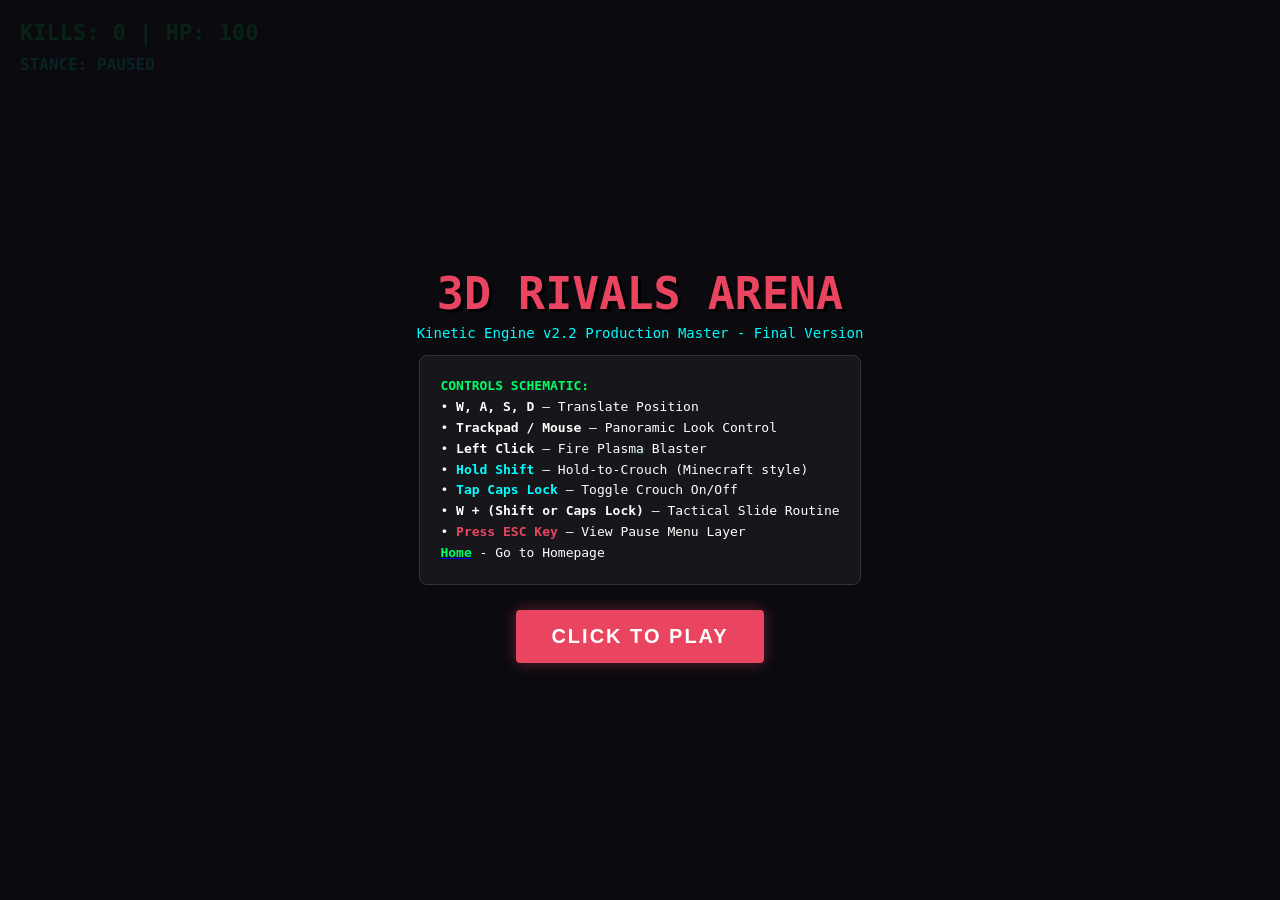
==== 3d-rivals.html @ d3dc3a1b "Add files via upload" ====
<!DOCTYPE html>

<html lang="en">

<head>
    <meta charset="UTF-8">
    <meta name="viewport" content="width=device-width, initial-scale=1.0">
    <title>3D Rivals</title>
    <style>
        /* --- GLOBAL APPLICATION OVERLAYS --- */
        * {
            box-sizing: border-box;
        }

        body {
            margin: 0;
            padding: 0;
            background-color: #0b0b10;
            width: 100vw;
            height: 100vh;
            overflow: hidden;
            font-family: monospace;
            user-select: none;
            /* Prevents text selection highlight artifacts when click-spamming the blaster */
        }

        canvas {
            display: block;
            width: 100vw;
            height: 100vh;
            image-rendering: pixelated;
            /* Forces a crisp, clean, retro low-res look without bilinear filtering blur */
        }

        #ui {
            position: absolute;
            top: 20px;
            left: 20px;
            color: #00ff66;
            font-size: 22px;
            text-shadow: 2px 2px #000;
            font-weight: bold;
            pointer-events: none;
            z-index: 10;
        }

        #crosshair {
            position: absolute;
            top: 50%;
            left: 50%;
            width: 10px;
            height: 10px;
            border: 2px solid #00ff66;
            transform: translate(-50%, -50%);
            border-radius: 50%;
            pointer-events: none;
            z-index: 10;
        }

        #state-display {
            position: absolute;
            top: 55px;
            left: 20px;
            color: #00ffff;
            font-size: 16px;
            font-weight: bold;
            text-shadow: 1px 1px #000;
            pointer-events: none;
        }

        #menu-overlay {
            position: absolute;
            top: 0;
            left: 0;
            width: 100%;
            height: 100%;
            background: rgba(10, 10, 15, 0.9);
            display: flex;
            flex-direction: column;
            justify-content: center;
            align-items: center;
            z-index: 100;
            text-align: center;
            color: #fff;
        }

        .btn {
            padding: 15px 35px;
            background: #e94560;
            border: none;
            color: white;
            font-size: 20px;
            font-weight: bold;
            border-radius: 4px;
            cursor: pointer;
            margin-top: 25px;
            letter-spacing: 2px;
            box-shadow: 0 0 15px rgba(233, 69, 96, 0.4);
            transition: transform 0.1s ease;
        }

        .btn:hover {
            transform: scale(1.05);
            background: #ff5270;
        }
    </style>
</head>

<body>

    <div id="ui">KILLS: <span id="score">0</span> | HP: <span id="hp">100</span></div>
    <div id="state-display">STANCE: PAUSED</div>
    <div id="crosshair"></div>

    <div id="menu-overlay">
        <h1 style="color: #e94560; font-size: 45px; margin-bottom: 5px; text-shadow: 3px 3px #000;">3D RIVALS ARENA</h1>
        <p style="color: #00ffff; font-size: 14px; margin-top: 0;">Kinetic Engine v2.2 Production Master - Final Version
        </p>

        <div style="background: rgba(255,255,255,0.05); padding: 20px; border-radius: 8px; border: 1px solid #333; text-align: left; max-width: 450px; line-height: 1.6;">
            <b style="color: #00ff66;">CONTROLS SCHEMATIC:</b><br>
            • <b style="color: #fff;">W, A, S, D</b> — Translate Position<br>
            • <b style="color: #fff;">Trackpad / Mouse</b> — Panoramic Look Control<br>
            • <b style="color: #fff;">Left Click</b> — Fire Plasma Blaster<br>
            • <b style="color: #00ffff;">Hold Shift</b> — Hold-to-Crouch (Minecraft style)<br>
            • <b style="color: #00ffff;">Tap Caps Lock</b> — Toggle Crouch On/Off<br>
            • <b style="color: #fff;">W + (Shift or Caps Lock)</b> — Tactical Slide Routine<br>
            • <b style="color: #e94560;">Press ESC Key</b> — View Pause Menu Layer<br>
            <a href="index.html"><b style="color: #00ff66;">Home</b></a> - Go to Homepage
        </div>

        <button class="btn" id="resumeBtn">CLICK TO PLAY</button>
    </div>

    <canvas id="gameCanvas"></canvas>

    <script>
        const canvas = document.getElementById("gameCanvas");
        const ctx = canvas.getContext("2d");
        const menuOverlay = document.getElementById("menu-overlay");
        const resumeBtn = document.getElementById("resumeBtn");

        // Dynamic viewport scale down-sizing for genuine low-res raycaster throughput load
        function resizeCanvas() {
            canvas.width = window.innerWidth / 2;
            canvas.height = window.innerHeight / 2;
        }
        window.addEventListener('resize', resizeCanvas);
        resizeCanvas();

        // --- MAP ENVIRONMENT GRID (Perfect 16x16 Structure Array Matrix) ---
        // Numbers > 0 register as a solid block wall texture collision instance
        const mapSize = 16;
        const map = [
            1, 1, 1, 1, 1, 1, 1, 1, 1, 1, 1, 1, 1, 1, 1, 1,
            1, 0, 0, 0, 0, 0, 1, 0, 0, 0, 0, 0, 0, 0, 0, 1,
            1, 0, 0, 0, 0, 0, 1, 0, 0, 0, 0, 0, 0, 0, 0, 1,
            1, 0, 0, 0, 0, 0, 0, 0, 0, 0, 1, 1, 0, 0, 0, 1,
            1, 0, 0, 0, 0, 0, 0, 0, 0, 0, 1, 1, 0, 0, 0, 1,
            1, 0, 0, 1, 1, 0, 0, 0, 0, 0, 0, 0, 0, 0, 0, 1,
            1, 0, 0, 1, 1, 0, 0, 0, 0, 0, 0, 0, 0, 0, 0, 1,
            1, 0, 0, 0, 0, 0, 0, 0, 0, 0, 0, 0, 1, 1, 0, 1,
            1, 0, 0, 0, 0, 0, 0, 0, 0, 0, 0, 0, 1, 1, 0, 1,
            1, 0, 0, 0, 0, 0, 1, 1, 0, 0, 0, 0, 0, 0, 0, 1,
            1, 0, 0, 0, 0, 0, 1, 1, 0, 0, 0, 0, 0, 0, 0, 1,
            1, 0, 0, 0, 0, 0, 0, 0, 0, 0, 0, 0, 0, 0, 0, 1,
            1, 0, 0, 1, 1, 0, 0, 0, 0, 0, 1, 1, 0, 0, 0, 1,
            1, 0, 0, 1, 1, 0, 0, 0, 0, 0, 1, 1, 0, 0, 0, 1,
            1, 0, 0, 0, 0, 0, 0, 0, 0, 0, 0, 0, 0, 0, 0, 1,
            1, 1, 1, 1, 1, 1, 1, 1, 1, 1, 1, 1, 1, 1, 1, 1
        ];

        // --- PLAYER VECTOR DATA STRUCTURE ---
        let player = {
            x: 3.5, y: 3.5,            // Floating grid decimal points position vectors
            angle: 0, hp: 100, score: 0,
            baseSpeed: 0.07, currentSpeed: 0.07,
            toggleCrouchActive: false, // Tracks toggle statuses natively using e.getModifierState API
            holdCrouchActive: false,   // Tracks hold stances mapped to Shift
            isSliding: false,          // Active flag for rapid velocity slides
            slideTimer: 0, slideDirX: 0, slideDirY: 0,
            eyeHeightOffset: 0         // Tracks canvas height offset context to shift horizon line up or down
        };

        let isPaused = true;
        let weapon = { recoilY: 0, muzzleFlashFrame: 0 };
        let npcs = [];
        let bullets = [];

        // --- POINTER LOCK INTERFACES ---
        resumeBtn.addEventListener('click', () => { canvas.requestPointerLock(); });

        document.addEventListener('pointerlockchange', () => {
            if (document.pointerLockElement === canvas) {
                isPaused = false;
                menuOverlay.style.display = "none";
            } else {
                isPaused = true;
                menuOverlay.style.display = "flex";
                keys = {}; // Sanitizes input flags to zero out frozen motion when dropping app focus
                player.holdCrouchActive = false;
            }
        });

        // Window blur safety check catches background tabs switching and stops endless key running states
        window.addEventListener('blur', () => {
            keys = {};
            player.holdCrouchActive = false;
        });

        window.addEventListener('mousemove', (e) => {
            if (isPaused) return;
            // Increments camera horizontal tracking yaw angle via raw mouse input velocity scaling
            player.angle += e.movementX * 0.0035;
            // Full circular angle clamping constraints keeps values neatly wrapped inside 0 to 2*PI radians
            while (player.angle < 0) player.angle += Math.PI * 2;
            while (player.angle > Math.PI * 2) player.angle -= Math.PI * 2;
        });

        // --- KEYBOARD HARDWARE INTERACTION ENGINE ---
        let keys = {};
        window.addEventListener('keydown', (e) => {
            if (isPaused) return;

            let key = e.key.toLowerCase();

            // FIX: Pull directly from the OS modifier state layer to keep Caps Lock perfectly synced
            player.toggleCrouchActive = e.getModifierState("CapsLock");

            let isCrouchKeyPress = (e.key === "CapsLock" || e.key === "Shift");

            // EVALUATE COMBAT SLIDE ROUTINE MODES: Requires forward momentum ('w') + a crouch input
            if (isCrouchKeyPress && keys['w'] && !player.isSliding) {
                player.isSliding = true;
                player.slideTimer = 25; // Continuous lifetime execution loop ticks
                player.slideDirX = Math.cos(player.angle);
                player.slideDirY = Math.sin(player.angle);
            } else {
                if (e.key === "Shift") {
                    player.holdCrouchActive = true;
                }
            }

            keys[key] = true;
            if (e.key === "Shift") keys['shift'] = true;
        });

        window.addEventListener('keyup', (e) => {
            let key = e.key.toLowerCase();
            keys[key] = false;

            // FIX: Update the modifier state register on release to track when Caps Lock turns off
            player.toggleCrouchActive = e.getModifierState("CapsLock");

            if (e.key === "Shift") {
                keys['shift'] = false;
                player.holdCrouchActive = false;
            }
        });

        window.addEventListener('mousedown', (e) => {
            if (!isPaused && player.hp > 0 && e.button === 0) {
                spawnBullet(player.x, player.y, player.angle, true);
                weapon.recoilY = 15; // Set pixel layout offset values for view weapon shift animations
                weapon.muzzleFlashFrame = 4; // Lifetime draw tracking frames for drawing muzzle flares
            }
        });

        // Scans map geometry positions until an empty, open coordinate is generated away from the player's vector area
        function generateSafeNPCCoords() {
            let safe = false; let rx, ry;
            while (!safe) {
                rx = Math.floor(Math.random() * (mapSize - 2)) + 1;
                ry = Math.floor(Math.random() * (mapSize - 2)) + 1;
                if (map[ry * mapSize + rx] === 0) {
                    let distToPlayer = Math.sqrt(Math.pow((rx + 0.5) - player.x, 2) + Math.pow((ry + 0.5) - player.y, 2));
                    if (distToPlayer > 4.0) safe = true; // Prevents enemies spawning on top of user
                }
            }
            return { x: rx + 0.5, y: ry + 0.5 };
        }

        function initEnemies() {
            npcs = [];
            for (let i = 0; i < 4; i++) {
                let coords = generateSafeNPCCoords();
                npcs.push({ x: coords.x, y: coords.y, hp: 20, shootCooldown: Math.random() * 60 });
            }
        }

        function spawnBullet(startX, startY, angle, isPlayerOwned) {
            bullets.push({ x: startX, y: startY, dirX: Math.cos(angle), dirY: Math.sin(angle), isPlayer: isPlayerOwned, life: 120 });
        }

        // --- MAIN SIMULATION LOOP (Runs every animation frame tick) ---
        function updateAndRender() {
            if (isPaused) {
                document.getElementById("state-display").innerText = "STANCE: PAUSED";
                requestAnimationFrame(updateAndRender);
                return;
            }

            // Smooth weapon frame asset transformations decay
            if (weapon.recoilY > 0) weapon.recoilY -= 1.5;
            if (weapon.muzzleFlashFrame > 0) weapon.muzzleFlashFrame--;

            // --- STANCE & VELOCITY STATE CONTROLLER ---
            let stateText = "STANCE: STANDING";

            // FIX: Explicitly poll hardware array registers to keep the engine from dropping the shift state when a slide finishes
            if (keys['shift']) {
                player.holdCrouchActive = true;
            }

            let crouchConditionActive = (player.toggleCrouchActive || player.holdCrouchActive);

            if (player.isSliding) {
                stateText = "STANCE: ⚡ SLIDING (IMMUNE)";
                player.eyeHeightOffset = -40; // Heavy screen height offset drop
                player.currentSpeed = player.baseSpeed * 1.8; // 180% velocity surge
                player.slideTimer--;
                if (player.slideTimer <= 0) {
                    player.isSliding = false;
                    // FIX: Re-verify if the user is still actively pressing down Shift to remain crouching seamlessly
                    if (keys['shift']) {
                        player.holdCrouchActive = true;
                    } else {
                        player.holdCrouchActive = false;
                    }
                }
            } else if (crouchConditionActive) {
                stateText = "STANCE: 🛑 CROUCHED (DEFENSE+)";
                player.eyeHeightOffset = -22; // Mid level elevation camera drop
                player.currentSpeed = player.baseSpeed * 0.45; // Speed penalized movement speed
            } else {
                player.eyeHeightOffset = 0;
                player.currentSpeed = player.baseSpeed;
            }
            document.getElementById("state-display").innerText = stateText;

            // --- STRIDING INDEPENDENT MOTION TRANSLATION VECTOR ---
            let moveX = 0; let moveY = 0;
            if (player.isSliding) {
                moveX = player.slideDirX * player.currentSpeed;
                moveY = player.slideDirY * player.currentSpeed;
            } else {
                let rawX = 0; let rawY = 0;
                // Accumulate composite values based on multi-key configurations
                if (keys['w']) { rawX += Math.cos(player.angle); rawY += Math.sin(player.angle); }
                if (keys['s']) { rawX -= Math.cos(player.angle); rawY -= Math.sin(player.angle); }
                if (keys['a']) { rawX += Math.sin(player.angle); rawY -= Math.cos(player.angle); }
                if (keys['d']) { rawX -= Math.sin(player.angle); rawY += Math.cos(player.angle); }

                // Vector normalization algorithm stops diagonal strafe running exploit speeds
                let mag = Math.sqrt(rawX * rawX + rawY * rawY);
                if (mag > 0) {
                    moveX = (rawX / mag) * player.currentSpeed;
                    moveY = (rawY / mag) * player.currentSpeed;
                }
            }

            // --- INDEPENDENT COLLISION PHYSICS MATRIX ---
            // Decoupled sliding axis logic evaluates tracking barriers on X and Y spaces individually.
            // This insulates vectors from freezing to 0 when sliding against flat solid block faces.
            let playerRadius = 0.35;
            let signX = moveX > 0 ? playerRadius : -playerRadius;
            let signY = moveY > 0 ? playerRadius : -playerRadius;

            if (map[Math.floor(player.y) * mapSize + Math.floor(player.x + moveX + signX)] === 0) {
                player.x += moveX;
            }
            if (map[Math.floor(player.y + moveY + signY) * mapSize + Math.floor(player.x)] === 0) {
                player.y += moveY;
            }

            // --- RENDER BACKGROUND ENVIRONMENT PANELS ---
            let halfHeight = canvas.height / 2;
            let horizonShift = player.eyeHeightOffset; // Applies sliding camera height changes directly to viewport transformations
            ctx.fillStyle = "#14141f"; ctx.fillRect(0, 0, canvas.width, halfHeight + horizonShift);
            ctx.fillStyle = "#0a0a0d"; ctx.fillRect(0, halfHeight + horizonShift, canvas.width, canvas.height);

            // --- PRIMARY 3D RAYCASTING ENGINE CORRIDOR GENERATOR ---
            const fov = Math.PI / 3; const numRays = canvas.width;
            let depthBuffer = new Array(numRays).fill(16); // Storage buffer limits used later to check depth sorting occlusion bounds on objects

            for (let i = 0; i < numRays; i++) {
                // Evaluates the absolute radian trajectory angle for every pixel slice index across the FOV spread
                let rayAngle = (player.angle - fov / 2) + (i / numRays) * fov;
                let distanceToWall = 0; let hitWall = false;
                let eyeX = Math.cos(rayAngle); let eyeY = Math.sin(rayAngle);

                // High precision incremental ray marcher step resolution to seal wall joints from visual tearing gaps
                while (!hitWall && distanceToWall < 16) {
                    distanceToWall += 0.015;
                    let checkX = Math.floor(player.x + eyeX * distanceToWall);
                    let checkY = Math.floor(player.y + eyeY * distanceToWall);

                    // Out of bounds boundary safe catches
                    if (checkX < 0 || checkX >= mapSize || checkY < 0 || checkY >= mapSize) {
                        hitWall = true; distanceToWall = 16;
                    } else if (map[checkY * mapSize + checkX] > 0) {
                        hitWall = true;
                    }
                }

                // Fish-eye calculation projection corrections using cosine variance profiles
                let correctedDist = distanceToWall * Math.cos(rayAngle - player.angle);
                depthBuffer[i] = correctedDist; // Store results into 1D buffer sequence maps

                // Scaling ratios calculate screen coordinates relative to distance metrics
                let wallProjectedSize = canvas.height / correctedDist;
                let ceiling = (halfHeight + horizonShift) - wallProjectedSize;
                let floor = (halfHeight + horizonShift) + wallProjectedSize;

                // Simulated linear depth atmospheric shading parameters (Further wall slices draw darker colors)
                let colorValue = Math.max(10, Math.min(130, 150 - (correctedDist * 11)));
                ctx.fillStyle = `rgb(${colorValue}, ${colorValue + 8}, ${colorValue + 20})`;
                ctx.fillRect(i, ceiling, 1, floor - ceiling);
            }

            // --- PROJECTILES FLUSH MATRIX & PROCESSOR ---
            let npcsToRespawn = []; // Defer array tracking isolates deletions from mutating structural indices mid-execution loop

            for (let b = bullets.length - 1; b >= 0; b--) {
                let bullet = bullets[b];
                bullet.x += bullet.dirX * 0.22; bullet.y += bullet.dirY * 0.22; bullet.life--;

                // Trash collection criteria evaluations
                if (map[Math.floor(bullet.y) * mapSize + Math.floor(bullet.x)] > 0 || bullet.life <= 0) {
                    bullets.splice(b, 1);
                    continue;
                }

                let bulletRemoved = false;
                if (bullet.isPlayer) {
                    // Check intersections against NPC entities
                    for (let n = npcs.length - 1; n >= 0; n--) {
                        let npc = npcs[n];
                        let hDist = Math.sqrt(Math.pow(bullet.x - npc.x, 2) + Math.pow(bullet.y - npc.y, 2));
                        if (hDist < 0.4) {
                            npc.hp -= 10;
                            bullets.splice(b, 1);
                            bulletRemoved = true;
                            if (npc.hp <= 0) {
                                player.score++;
                                document.getElementById("score").innerText = player.score;
                                if (!npcsToRespawn.includes(n)) npcsToRespawn.push(n);
                            }
                            break;
                        }
                    }
                } else {
                    // Check intersection vectors against player entity bounds
                    let pDist = Math.sqrt(Math.pow(bullet.x - player.x, 2) + Math.pow(bullet.y - player.y, 2));
                    if (pDist < 0.35) {
                        bullets.splice(b, 1);
                        bulletRemoved = true;
                        if (!player.isSliding) { // Player is immune to damage frames during high velocity slides
                            if (crouchConditionActive) player.hp -= 2; // Damage reduction stance modifier
                            else player.hp -= 6;
                            document.getElementById("hp").innerText = Math.max(0, Math.floor(player.hp));

                            if (player.hp <= 0) {
                                document.exitPointerLock();
                                alert("ELIMINATED! Final Score: " + player.score);
                                player.hp = 100; player.score = 0; player.x = 3.5; player.y = 3.5;
                                player.toggleCrouchActive = false; player.holdCrouchActive = false;
                                document.getElementById("score").innerText = "0";
                                document.getElementById("hp").innerText = "100";
                                initEnemies(); bullets = [];
                                npcsToRespawn = [];
                                break;
                            }
                        }
                    }
                }
                if (bulletRemoved) continue;
            }

            // Execution phase completes dead object deletion cleanly outside loop runs
            npcsToRespawn.forEach(index => {
                let newCoords = generateSafeNPCCoords();
                npcs[index] = { x: newCoords.x, y: newCoords.y, hp: 20, shootCooldown: 40 };
            });

            // --- ACTORS/ENEMIES GRAPHICS BILLBOARDS LAYER ---
            npcs.forEach((npc) => {
                let dx = npc.x - player.x; let dy = npc.y - player.y; let dist = Math.sqrt(dx * dx + dy * dy);
                let enemyAngle = Math.atan2(dy, dx);

                // --- ABSOLUTE ENEMY-WALL PHYSICS BUFFER MATRIX ---
                // Enforces a strict 0.35 padding tracking constraint layout preventing AI objects from pushing themselves inside block borders
                let enemyRadius = 0.35;
                if (dist > 4.5) {
                    let ndx = Math.cos(enemyAngle) * 0.025; let ndy = Math.sin(enemyAngle) * 0.025;
                    let signEX = ndx > 0 ? enemyRadius : -enemyRadius;
                    let signEY = ndy > 0 ? enemyRadius : -enemyRadius;
                    if (map[Math.floor(npc.y) * mapSize + Math.floor(npc.x + ndx + signEX)] === 0) npc.x += ndx;
                    if (map[Math.floor(npc.y + ndy + signEY) * mapSize + Math.floor(npc.x)] === 0) npc.y += ndy;
                } else if (dist < 3.0) {
                    let ndx = Math.cos(enemyAngle) * 0.02; let ndy = Math.sin(enemyAngle) * 0.02;
                    let signEX = -ndx > 0 ? enemyRadius : -enemyRadius;
                    let signEY = -ndy > 0 ? enemyRadius : -enemyRadius;
                    if (map[Math.floor(npc.y) * mapSize + Math.floor(npc.x - ndx + signEX)] === 0) npc.x -= ndx;
                    if (map[Math.floor(npc.y - ndy + signEY) * mapSize + Math.floor(npc.x)] === 0) npc.y -= ndy;
                }

                npc.shootCooldown--;
                if (npc.shootCooldown <= 0 && dist < 10) {
                    let targetAngle = Math.atan2(player.y - npc.y, player.x - npc.x);
                    spawnBullet(npc.x, npc.y, targetAngle, false);
                    npc.shootCooldown = 50 + Math.random() * 40;
                }

                // Compute exact angular location deviations relative to player camera directional orientations
                let npcRelAngle = enemyAngle - player.angle;
                while (npcRelAngle < -Math.PI) npcRelAngle += Math.PI * 2;
                while (npcRelAngle > Math.PI) npcRelAngle -= Math.PI * 2;

                if (Math.abs(npcRelAngle) < fov * 1.5 && dist > 0.3) {
                    let spaceProjX = Math.tan(npcRelAngle) / Math.tan(fov / 2);
                    let spriteScreenX = (0.5 + spaceProjX * 0.5) * canvas.width;

                    let correctedDist = dist * Math.cos(npcRelAngle);
                    let spriteHeight = canvas.height / correctedDist;
                    let spriteWidth = spriteHeight / 1.4;
                    let spriteScreenY = halfHeight + horizonShift;

                    let startX = Math.floor(spriteScreenX - spriteWidth / 2);
                    let endX = Math.floor(spriteScreenX + spriteWidth / 2);

                    // Bound checks avoid tracking index processing across massive hidden out-of-bounds scan areas
                    if (startX < 0) startX = 0;
                    if (endX > canvas.width) endX = canvas.width;

                    // --- ADVANCED 1D Z-BUFFER CLIPPING BUFFER FIX ---
                    // By shifting the sprite's virtual sorting distance slightly forward (-0.25), we stop the single-point tracking from slicing flat cards into overlapping solid walls.
                    let visualClippedDepth = correctedDist - 0.25;

                    for (let x = startX; x < endX; x++) {
                        if (depthBuffer[x] > visualClippedDepth) {
                            ctx.fillStyle = "#e94560";
                            ctx.fillRect(x, spriteScreenY - spriteHeight / 2, 1, spriteHeight);

                            // Draws dark silhouette outline framing borders matching retro graphics edge aesthetics
                            if (x === Math.floor(spriteScreenX - spriteWidth / 2) || x === Math.floor(spriteScreenX + spriteWidth / 2) - 1) {
                                ctx.fillStyle = "#8a1c30"; ctx.fillRect(x, spriteScreenY - spriteHeight / 2, 1, spriteHeight);
                            }
                        }
                    }
                }
            });

            // --- AMMUNITION SPHERE DRAW OVERLAYS ---
            bullets.forEach((bullet) => {
                let bDx = bullet.x - player.x; let bDy = bullet.y - player.y; let bDist = Math.sqrt(bDx * bDx + bDy * bDy);
                let bAngle = Math.atan2(bDy, bDx) - player.angle;
                while (bAngle < -Math.PI) bAngle += Math.PI * 2;
                while (bAngle > Math.PI) bAngle -= Math.PI * 2;

                if (Math.abs(bAngle) < fov * 1.5 && bDist > 0.2) {
                    let spaceProjX = Math.tan(bAngle) / Math.tan(fov / 2);
                    let screenX = Math.floor((0.5 + spaceProjX * 0.5) * canvas.width);
                    let correctedBDist = bDist * Math.cos(bAngle);

                    if (screenX >= 0 && screenX < canvas.width && depthBuffer[screenX] > (correctedBDist - 0.1)) {
                        let bSize = canvas.height / correctedBDist / 6;
                        ctx.fillStyle = bullet.isPlayer ? "#00ffcc" : "#ffaa00";
                        ctx.beginPath();
                        ctx.arc(screenX, halfHeight + horizonShift, Math.max(2, bSize), 0, Math.PI * 2);
                        ctx.fill();
                    }
                }
            });

            // --- STATIC 2D BLASTER HUD DRAW CALL TRANSFORMS ---
            let gunBaseX = canvas.width * 0.68;
            let gunBaseY = canvas.height * 0.60 + weapon.recoilY + (horizonShift * 0.4);
            ctx.fillStyle = "#1e1e24"; ctx.fillRect(gunBaseX, gunBaseY, 30, 80);
            ctx.fillStyle = "#2d3238"; ctx.fillRect(gunBaseX - 5, gunBaseY + 15, 36, 65);
            ctx.fillStyle = "#4f5d65"; ctx.fillRect(gunBaseX + 8, gunBaseY - 20, 14, 40);
            ctx.fillStyle = "#00ffcc"; ctx.fillRect(gunBaseX + 13, gunBaseY - 15, 4, 35);

            // Muzzle flash processing sequence overlays
            if (weapon.muzzleFlashFrame > 0) {
                ctx.fillStyle = "rgba(0, 255, 210, 0.9)";
                ctx.beginPath(); ctx.arc(gunBaseX + 15, gunBaseY - 22, 18, 0, Math.PI * 2); ctx.fill();
                // Applies an alpha screen tint overlay calculation on matching shot frames
                ctx.fillStyle = "rgba(0, 255, 210, 0.08)"; ctx.fillRect(0, 0, canvas.width, canvas.height);
            }

            requestAnimationFrame(updateAndRender);
        }

        // Initialize entities and execute system loop sequence processes
        initEnemies();
        updateAndRender();
    </script>
</body>

</html>
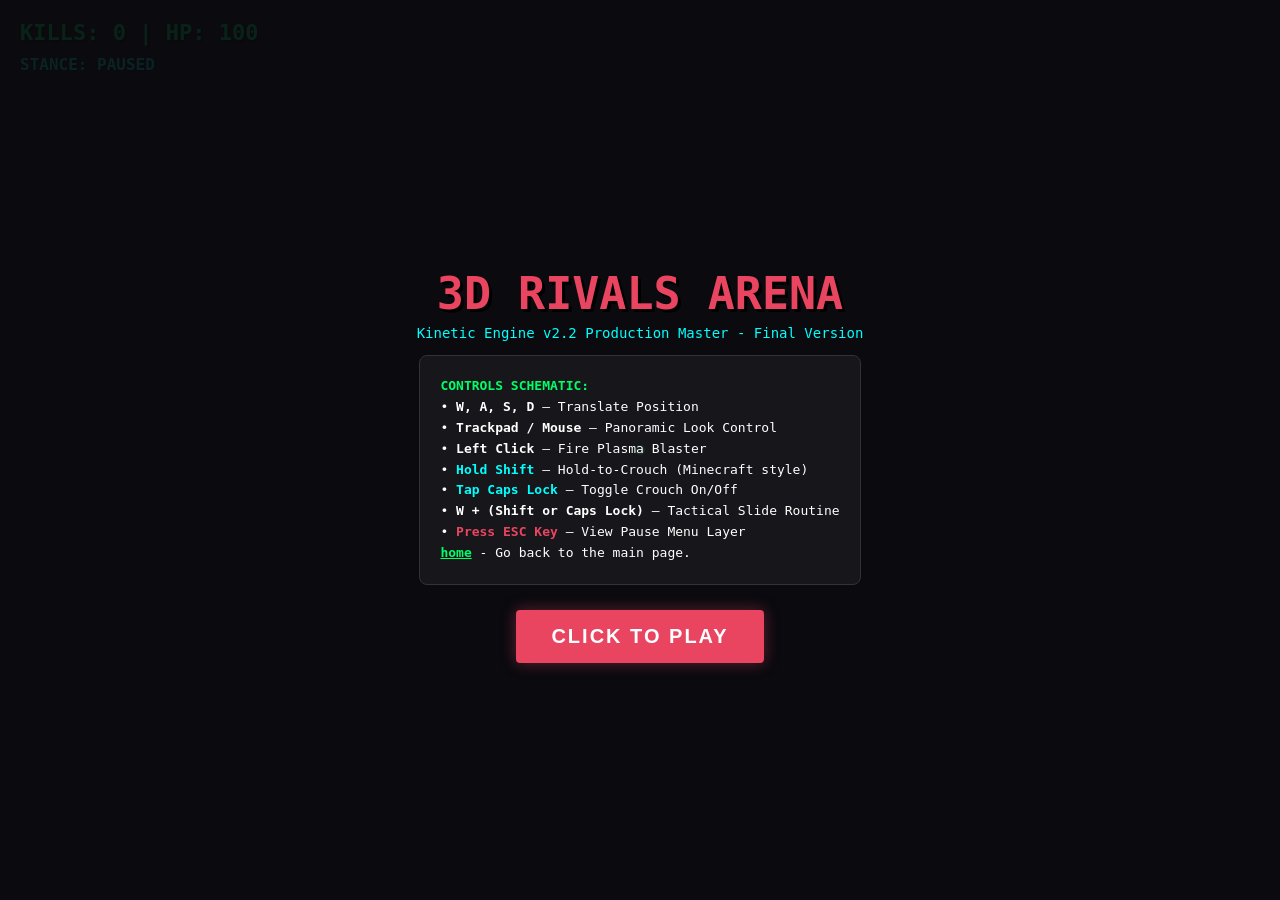
==== commit 9c5f723e: "Add files via upload" ====
--- a/3d-rivals.html
+++ b/3d-rivals.html
@@ -126,7 +126,7 @@
             • <b style="color: #00ffff;">Tap Caps Lock</b> — Toggle Crouch On/Off<br>
             • <b style="color: #fff;">W + (Shift or Caps Lock)</b> — Tactical Slide Routine<br>
             • <b style="color: #e94560;">Press ESC Key</b> — View Pause Menu Layer<br>
-            <a href="index.html"><b style="color: #00ff66;">Home</b></a> - Go to Homepage
+            <b><a style="color: #00ff66;" href="/" target="index.html">home</a></b> - Go back to the main page.
         </div>
 
         <button class="btn" id="resumeBtn">CLICK TO PLAY</button>
